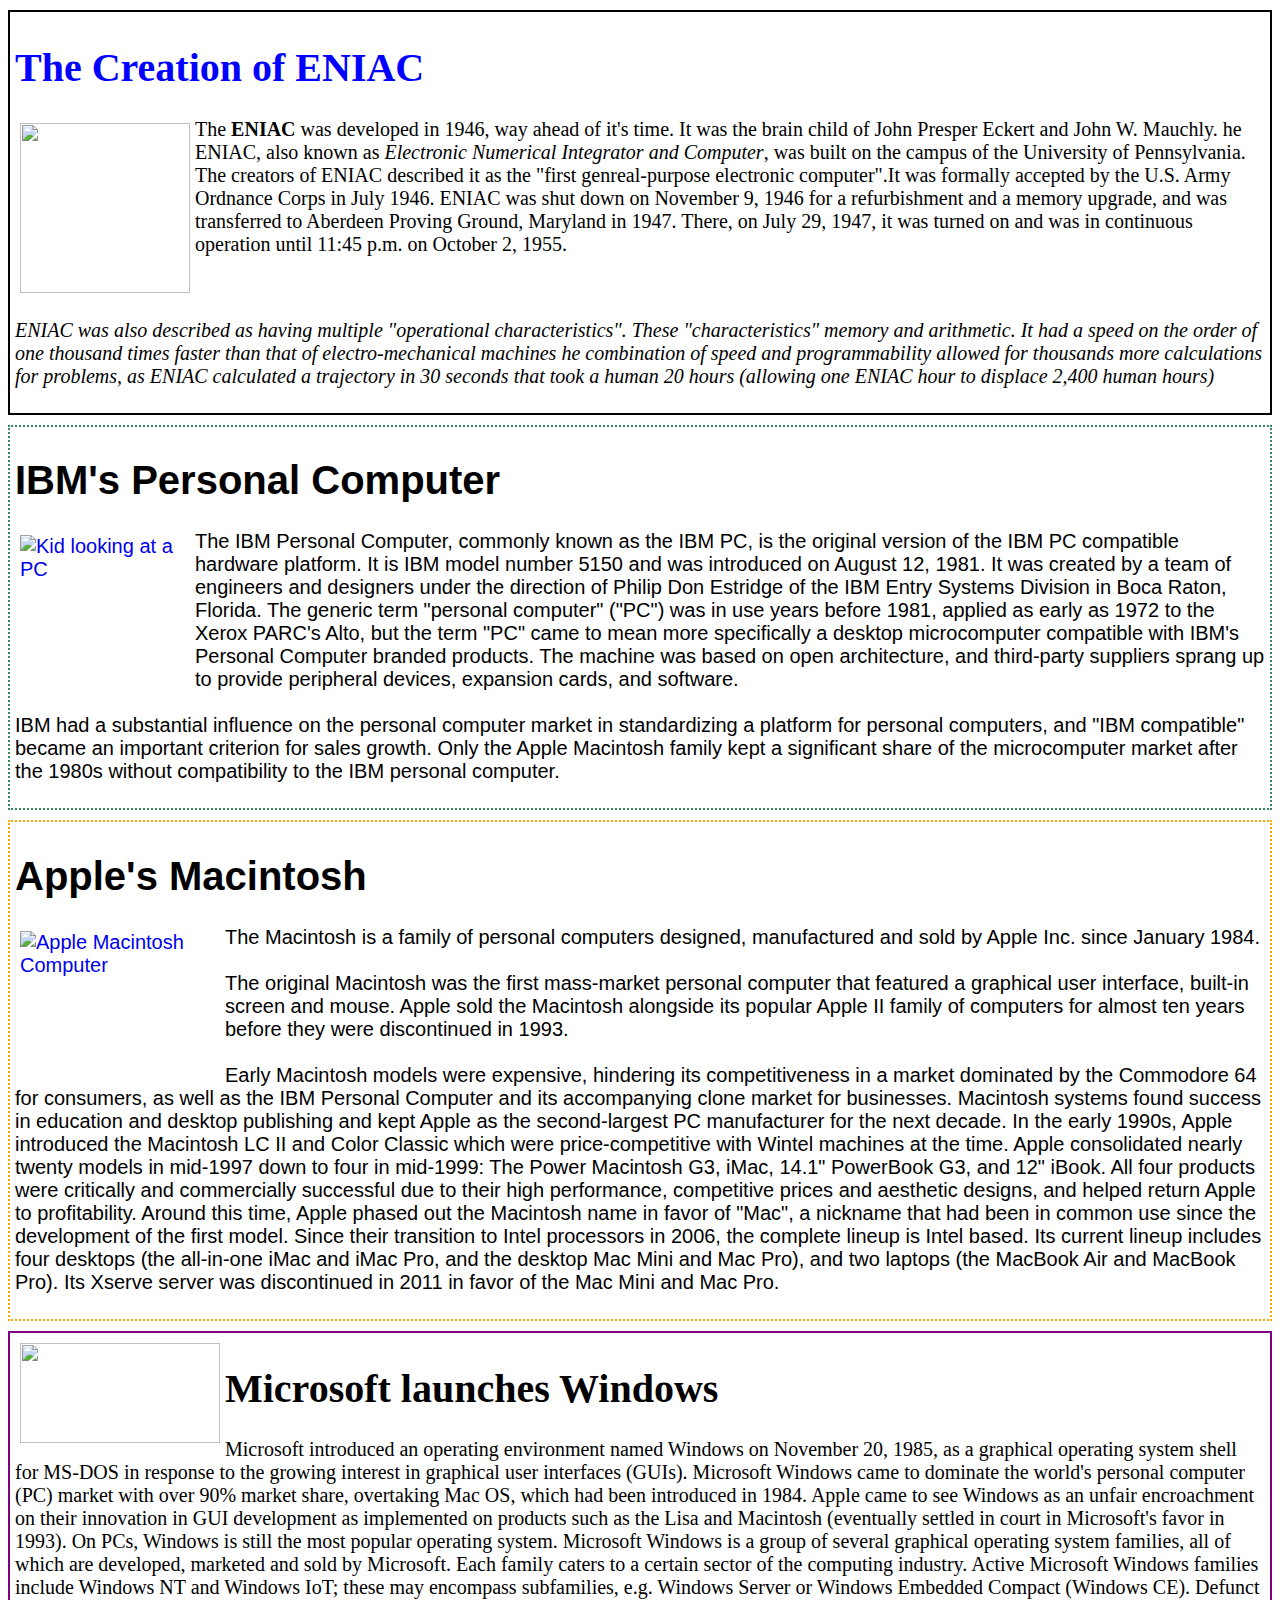
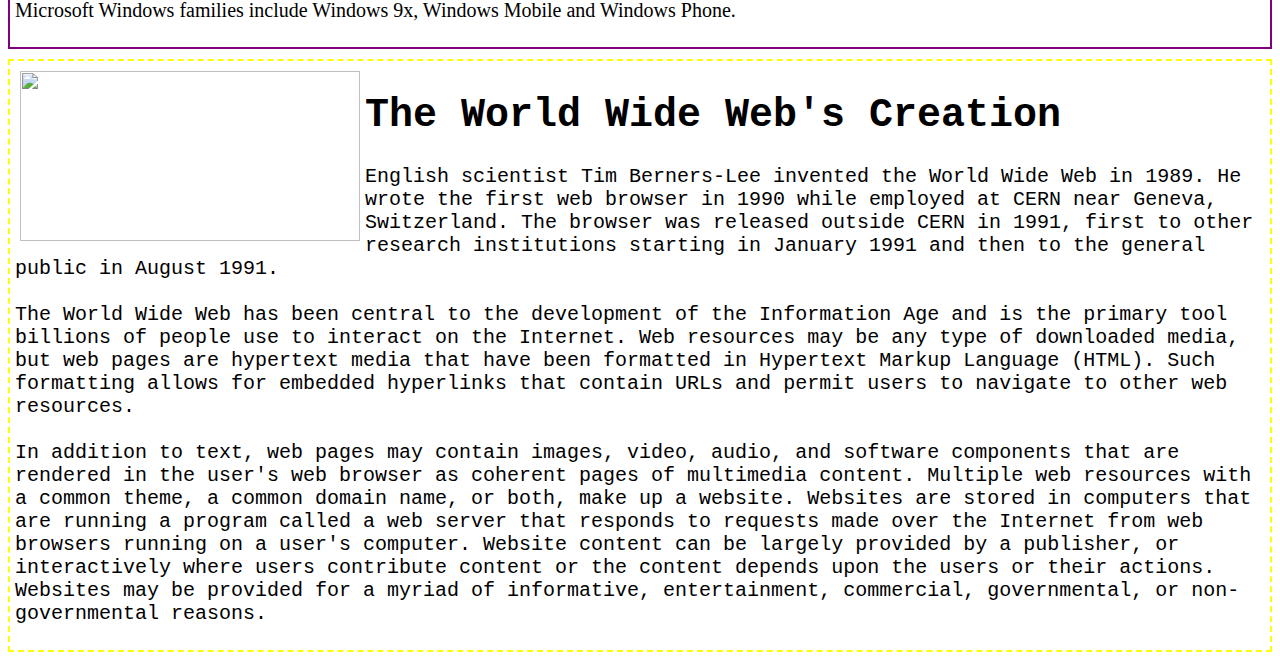
==== milestone.html @ ace32fc7 "Link Changes" ====
<!-- Header Section -->
<!DOCTYPE html>
<html lang="en" dir="ltr">
  <head>
    <meta charset="utf-8">
    <meta name="author" content="Braden Scheidecker">
    <meta name="description" content="A website about Technology Milestones">
    <link rel="stylesheet" href="milestone.css" type="text/css">
    <title>Tech Milestones</title>
  </head>

<!-- Content Section -->
  <body>
    <div class="section-1">
      <h1>The Creation of ENIAC</h1>
      <span><a href="https://en.wikipedia.org/wiki/ENIAC" target="_blank"><img src="https://images.computerhistory.org/revonline/images/102618640-03-01.jpg?w=600" height="170" width="170"></a></span>
        <p> The <strong>ENIAC</strong> was developed in 1946, way ahead of it's time. It was the brain child of John Presper Eckert and John W. Mauchly.
        he ENIAC, also known as <em>Electronic Numerical Integrator and Computer</em>, was built on the campus of the University of Pennsylvania.
        The creators of ENIAC described it as the "first genreal-purpose electronic computer".It was formally accepted by the U.S. Army Ordnance Corps in July 1946. ENIAC was shut down on November 9, 1946 for a refurbishment and a memory upgrade,
        and was transferred to Aberdeen Proving Ground, Maryland in 1947. There, on July 29, 1947, it was turned on and was in continuous operation
        until 11:45 p.m. on October 2, 1955. </p>
        <br>
        <p id="extra-info-ENIAC">ENIAC was also described as having multiple "operational characteristics". These "characteristics"
        memory and arithmetic.
        It had a speed on the order of one thousand times faster than that of electro-mechanical machines he combination of speed and programmability
        allowed for thousands more calculations for problems, as ENIAC calculated a trajectory in 30 seconds that took a human 20 hours
        (allowing one ENIAC hour to displace 2,400 human hours)</p>
    </div>
    <div class="section-2">
      <h1> IBM's Personal Computer</h1>
      <span><a href="https://en.wikipedia.org/wiki/IBM_Personal_Computer" target="_blank"><img src="https://upload.wikimedia.org/wikipedia/commons/e/e9/Bundesarchiv_B_145_Bild-F077948-0006%2C_Jugend-Computerschule_mit_IBM-PC.jpg" alt="Kid looking at a PC" height="170" width="170"></a></span>
        <p> The IBM Personal Computer, commonly known as the IBM PC, is the original version of the IBM PC compatible hardware platform.
          It is IBM model number 5150 and was introduced on August 12, 1981. It was created by a team of engineers and designers under the
          direction of Philip Don Estridge of the IBM Entry Systems Division in Boca Raton, Florida. The generic term "personal computer" ("PC") was in use years before 1981, applied as early as 1972 to the Xerox PARC's Alto,
          but the term "PC" came to mean more specifically a desktop microcomputer compatible with IBM's Personal Computer branded products. The machine
          was based on open architecture, and third-party suppliers sprang up to provide peripheral devices, expansion cards, and software.
          <br>
          <br>
          IBM had a substantial influence on the personal computer market in standardizing a platform for personal computers, and "IBM compatible" became an important criterion for sales growth.
          Only the Apple Macintosh family kept a significant share of the microcomputer market after the 1980s without compatibility to the IBM personal computer.</p>

    </div>
    <div class="section-3">
      <h1> Apple's Macintosh </h1>
      <span> <a href="https://en.wikipedia.org/wiki/Macintosh" target="_blank"><img src="https://image.cnbcfm.com/api/v1/image/105091224-GettyImages-89867299.jpg?v=1532563663&w=740&h=416" alt="Apple Macintosh Computer" height="140" width="200"></a></span>
        <p>The Macintosh is a family of personal computers designed, manufactured and sold by Apple Inc. since January 1984.
          <br>
          <br>
        The original Macintosh was the first mass-market personal computer that featured a graphical user interface, built-in screen and mouse.
        Apple sold the Macintosh alongside its popular Apple II family of computers for almost ten years before they were discontinued in 1993.
          <br>
          <br>
        Early Macintosh models were expensive, hindering its competitiveness in a market dominated by the Commodore 64 for consumers, as well as the IBM Personal Computer and its accompanying clone market for businesses.
        Macintosh systems found success in education and desktop publishing and kept Apple as the second-largest PC manufacturer for the next decade.
        In the early 1990s, Apple introduced the Macintosh LC II and Color Classic which were price-competitive with Wintel machines at the time. Apple consolidated nearly twenty models in mid-1997 down to four in mid-1999: The Power Macintosh G3, iMac, 14.1" PowerBook G3, and 12" iBook.
        All four products were critically and commercially successful due to their high performance, competitive prices and aesthetic designs, and helped return Apple to profitability.
        Around this time, Apple phased out the Macintosh name in favor of "Mac", a nickname that had been in common use since the development of the first model.
        Since their transition to Intel processors in 2006, the complete lineup is Intel based.
        Its current lineup includes four desktops (the all-in-one iMac and iMac Pro, and the desktop Mac Mini and Mac Pro), and two laptops (the MacBook Air and MacBook Pro).
        Its Xserve server was discontinued in 2011 in favor of the Mac Mini and Mac Pro.</p>
    </div>
    <div class="section-4">
      <span><a href="https://en.wikipedia.org/wiki/Microsoft_Windows" target="_blank"><img src="https://upload.wikimedia.org/wikipedia/commons/thumb/8/8d/Windows_darkblue_2012.svg/1920px-Windows_darkblue_2012.svg.png" height="100" width="200"></a></span>
      <h1> Microsoft launches Windows </h1>
        <p> Microsoft introduced an operating environment named Windows on November 20, 1985, as a graphical operating system shell for MS-DOS in response to the growing interest in graphical
          user interfaces (GUIs). Microsoft Windows came to dominate the world's personal computer (PC) market with over 90% market share,
          overtaking Mac OS, which had been introduced in 1984.
          Apple came to see Windows as an unfair encroachment on their innovation in GUI development as implemented on
          products such as the Lisa and Macintosh (eventually settled in court in Microsoft's favor in 1993).
          On PCs, Windows is still the most popular operating system.
          Microsoft Windows is a group of several graphical operating system families, all of which are developed, marketed and sold by Microsoft.
          Each family caters to a certain sector of the computing industry. Active Microsoft Windows families include Windows NT and Windows IoT;
          these may encompass subfamilies, e.g. Windows Server or Windows Embedded Compact (Windows CE).
          Defunct Microsoft Windows families include Windows 9x, Windows Mobile and Windows Phone.</p>
    </div>
    <div class="section-5">
      <span><a href="https://en.wikipedia.org/wiki/World_Wide_Web" target="_blank"><img src="https://www.ebuyer.com/blog/wp-content/uploads/2019/03/world-wide-web-trivia.jpg" height="170" width="340"></a></span>
      <h1>The World Wide Web's Creation</h1>
        <p> English scientist Tim Berners-Lee invented the World Wide Web in 1989.
          He wrote the first web browser in 1990 while employed at CERN near Geneva, Switzerland. The browser was released outside CERN in 1991,
          first to other research institutions starting in January 1991 and then to the general public in August 1991.
          <br>
          <br>
          The World Wide Web has been central to the development of the Information Age and is the primary tool billions of people use to interact on
          the Internet. Web resources may be any type of downloaded media, but web pages are hypertext media that have been formatted in Hypertext Markup Language
          (HTML). Such formatting allows for embedded hyperlinks that contain URLs and permit users to navigate to other web resources.
          <br>
          <br>
          In addition to text, web pages may contain images, video, audio, and software components that are rendered in the user's web browser as coherent pages of multimedia content.
          Multiple web resources with a common theme, a common domain name, or both, make up a website. Websites are stored in computers that are
          running a program called a web server that responds to requests made over the Internet from web browsers running on a user's computer.
          Website content can be largely provided by a publisher, or interactively where users contribute content or the content depends upon the users or their actions.
          Websites may be provided for a myriad of informative, entertainment, commercial, governmental, or non-governmental reasons. </p>

    </div>

  </body>
</html>
---- milestone.css ----
.section-1 {
  border: 2px solid black;
  overflow: auto;
  padding: 5px;
  font-size: 20px;
  font-family: Comic sans-serif;
  margin: 10px auto;
}
.section-2 {
  border: 2px dotted seagreen;
  overflow: auto;
  padding: 5px;
  font-size: 20px;
  font-family: Arial;
  margin: 10px auto;
}
.section-3 {
  border: 2px dotted orange;
  overflow: auto;
  padding: 5px;
  font-size: 20px;
  font-family: Arial;
  margin: 10px auto;
}
.section-4 {
  border: 2px solid purple;
  overflow: auto;
  padding: 5px;
  font-size: 20px;
  font-family: Comic sans-serif;
  margin: 10px auto;
}
.section-5 {
  border: 2px dashed yellow;
  overflow: auto;
  padding: 5px;
  font-size: 20px;
  font-family: Courier;
  margin: 10px auto;

}
#extra-info-ENIAC {
  font-style: italic;

}
img {
  float: left;
  padding: 5px;
}
.section-1 h1{
  color: Blue;
}
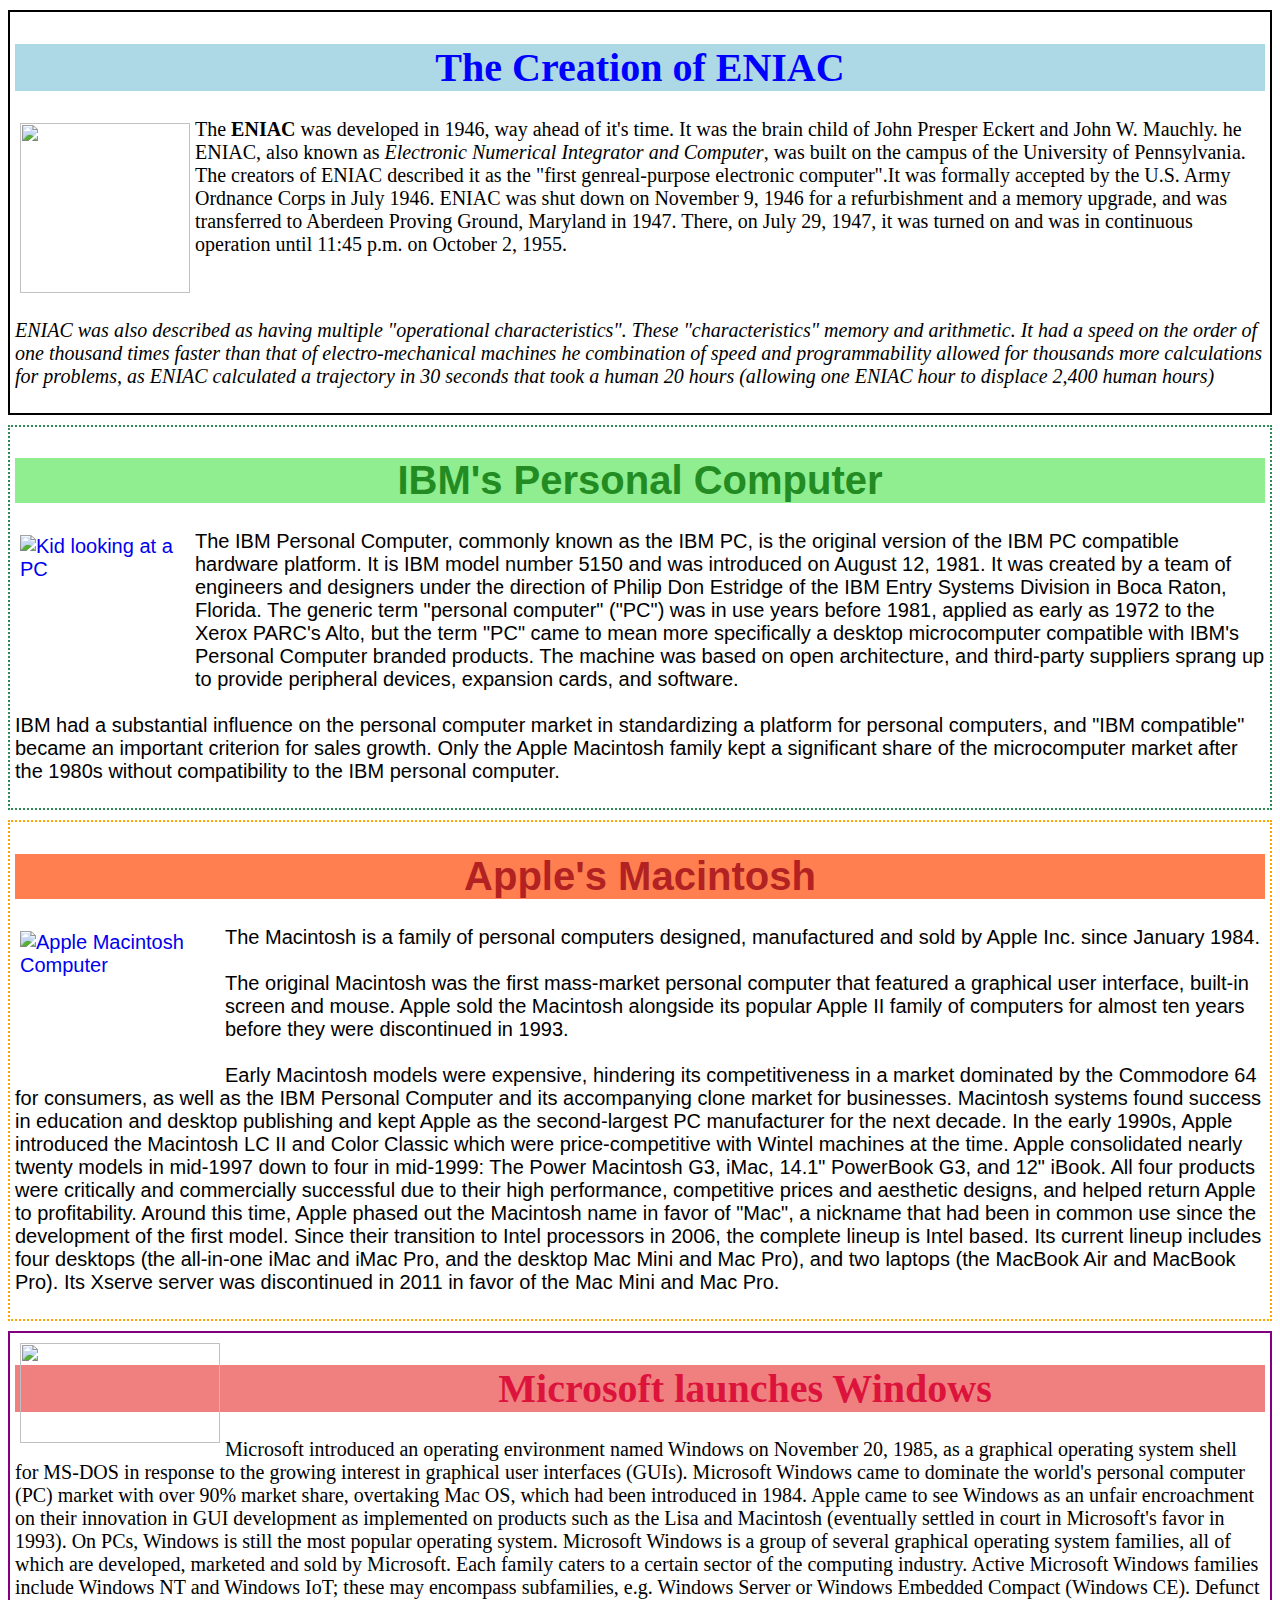
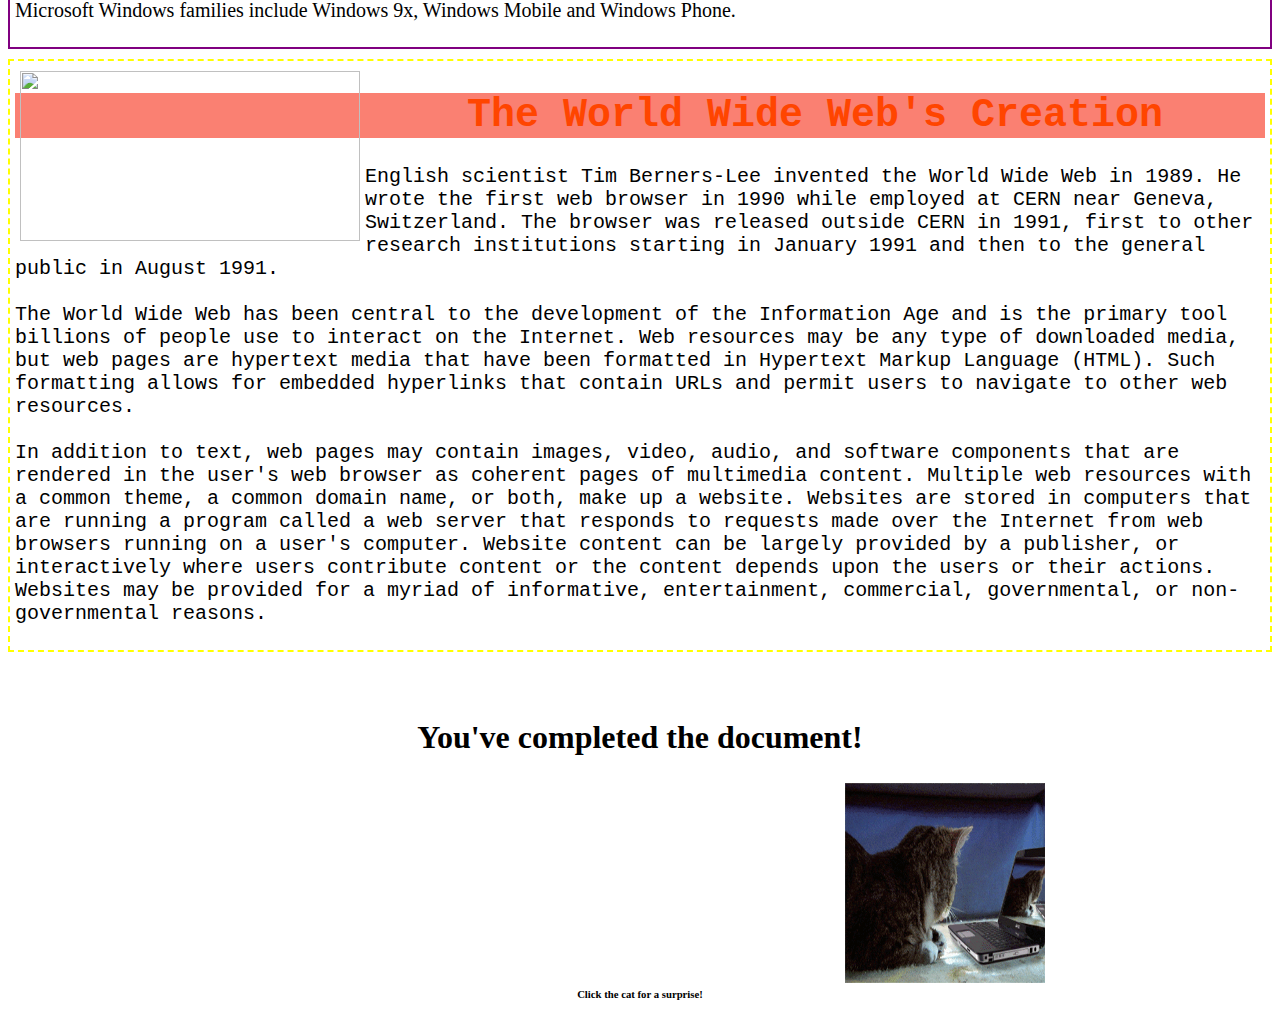
==== commit d283397e: "Changes" ====
--- a/milestone.html
+++ b/milestone.html
@@ -93,6 +93,19 @@
           Websites may be provided for a myriad of informative, entertainment, commercial, governmental, or non-governmental reasons. </p>
 
     </div>
+    <br>
+    <br>
+
+    <div class="cat-gif">
+      <h1> You've completed the document! <h1>
+      <img src="cat-derp.gif" width="200px" height="200px"/>
+      <br>
+      <br>
+      <br>
+      <br>
+      <br>
+      <h6> Click the cat for a surprise!</h6>
+    </div>
 
   </body>
 </html>
--- a/milestone.css
+++ b/milestone.css
@@ -1,3 +1,4 @@
+/* Section Paragraphs*/
 .section-1 {
   border: 2px solid black;
   overflow: auto;
@@ -43,10 +44,56 @@
   font-style: italic;
 
 }
+
+/*Section Images/Backgrounds */
 img {
   float: left;
   padding: 5px;
 }
+
+.sention-4 img{
+  position: relative;
+  top: 20px;
+}
+
 .section-1 h1{
   color: Blue;
+  background-color: lightblue;
+  text-align: center;
 }
+
+.section-2 h1{
+  background-color: lightgreen;
+  color: forestgreen;
+  text-align: center;
+}
+
+.section-3 h1{
+  background-color: coral;
+  color: firebrick;
+  text-align: center;
+}
+
+.section-4 h1{
+  background-color: lightcoral;
+  color: crimson;
+  text-align: center;
+}
+
+.section-5 h1{
+  background-color: salmon;
+  color: orangered;
+  text-align: center;
+}
+
+.cat-gif {
+text-align: center;
+overflow: auto;
+}
+.cat-gif img{
+  display: block;
+  margin-left: auto;
+  margin-right: auto;
+  position: absolute;
+  left: 840px;
+}
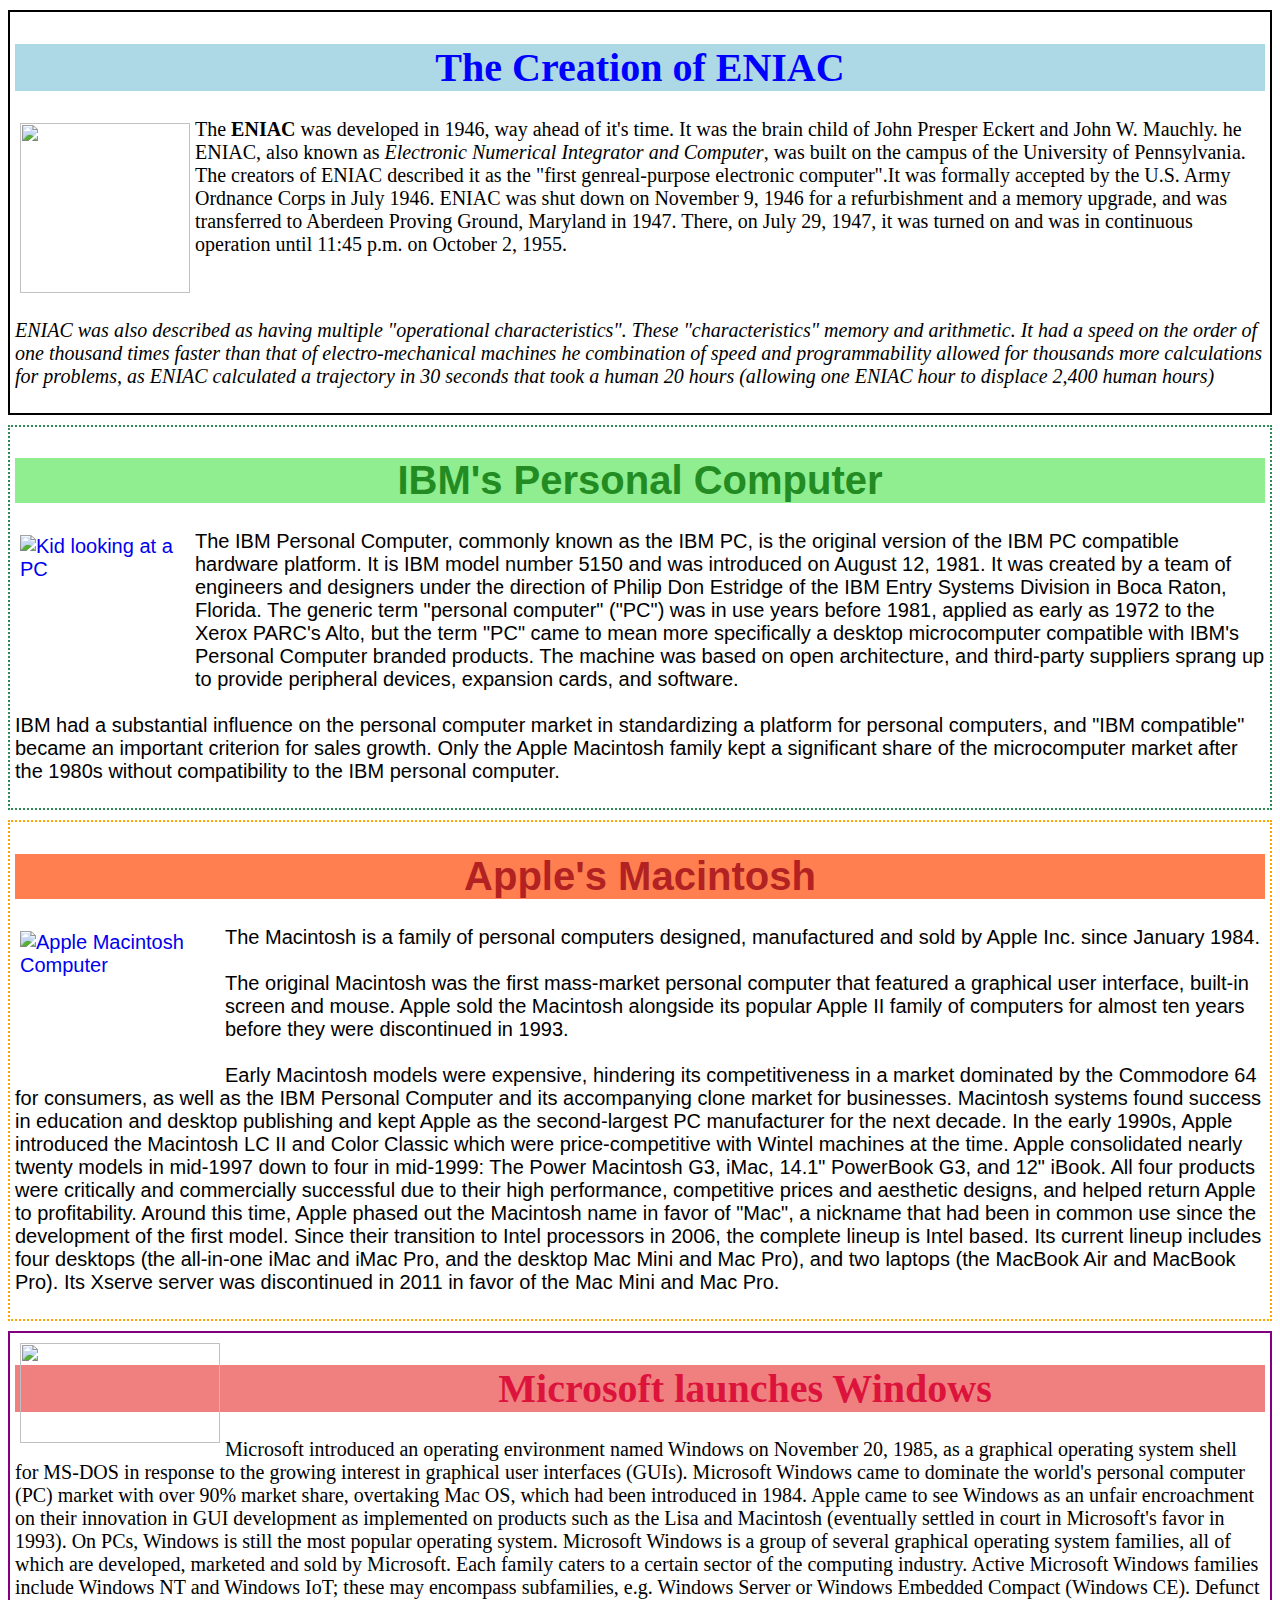
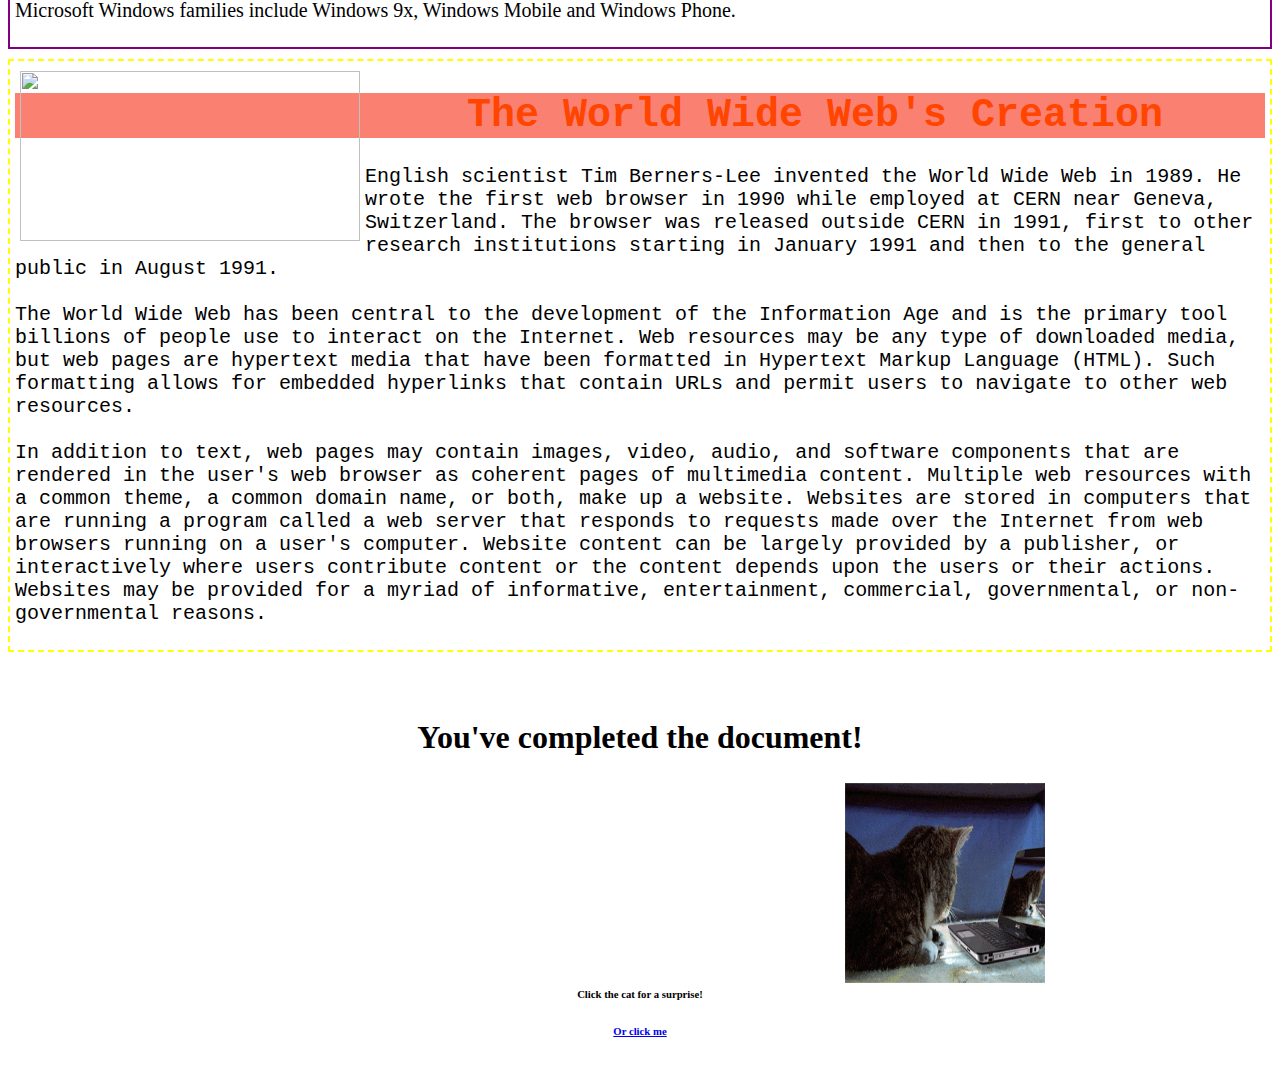
==== commit 6a909c76: "Link" ====
--- a/milestone.html
+++ b/milestone.html
@@ -11,7 +11,7 @@
 
 <!-- Content Section -->
   <body>
-    <div class="section-1">
+    <div class="section-1" id="top-page">
       <h1>The Creation of ENIAC</h1>
       <span><a href="https://en.wikipedia.org/wiki/ENIAC" target="_blank"><img src="https://images.computerhistory.org/revonline/images/102618640-03-01.jpg?w=600" height="170" width="170"></a></span>
         <p> The <strong>ENIAC</strong> was developed in 1946, way ahead of it's time. It was the brain child of John Presper Eckert and John W. Mauchly.
@@ -98,13 +98,14 @@
 
     <div class="cat-gif">
       <h1> You've completed the document! <h1>
-      <img src="cat-derp.gif" width="200px" height="200px"/>
+      <a href="#top-page" target="_self"><img src="cat-derp.gif" width="200px" height="200px"/> </a>
       <br>
       <br>
       <br>
       <br>
       <br>
       <h6> Click the cat for a surprise!</h6>
+      <a href="cat-page.html" target="_self"><h6 class="link"> Or click me </h6></a>
     </div>
 
   </body>
--- a/milestone.css
+++ b/milestone.css
@@ -90,6 +90,7 @@
 text-align: center;
 overflow: auto;
 }
+
 .cat-gif img{
   display: block;
   margin-left: auto;
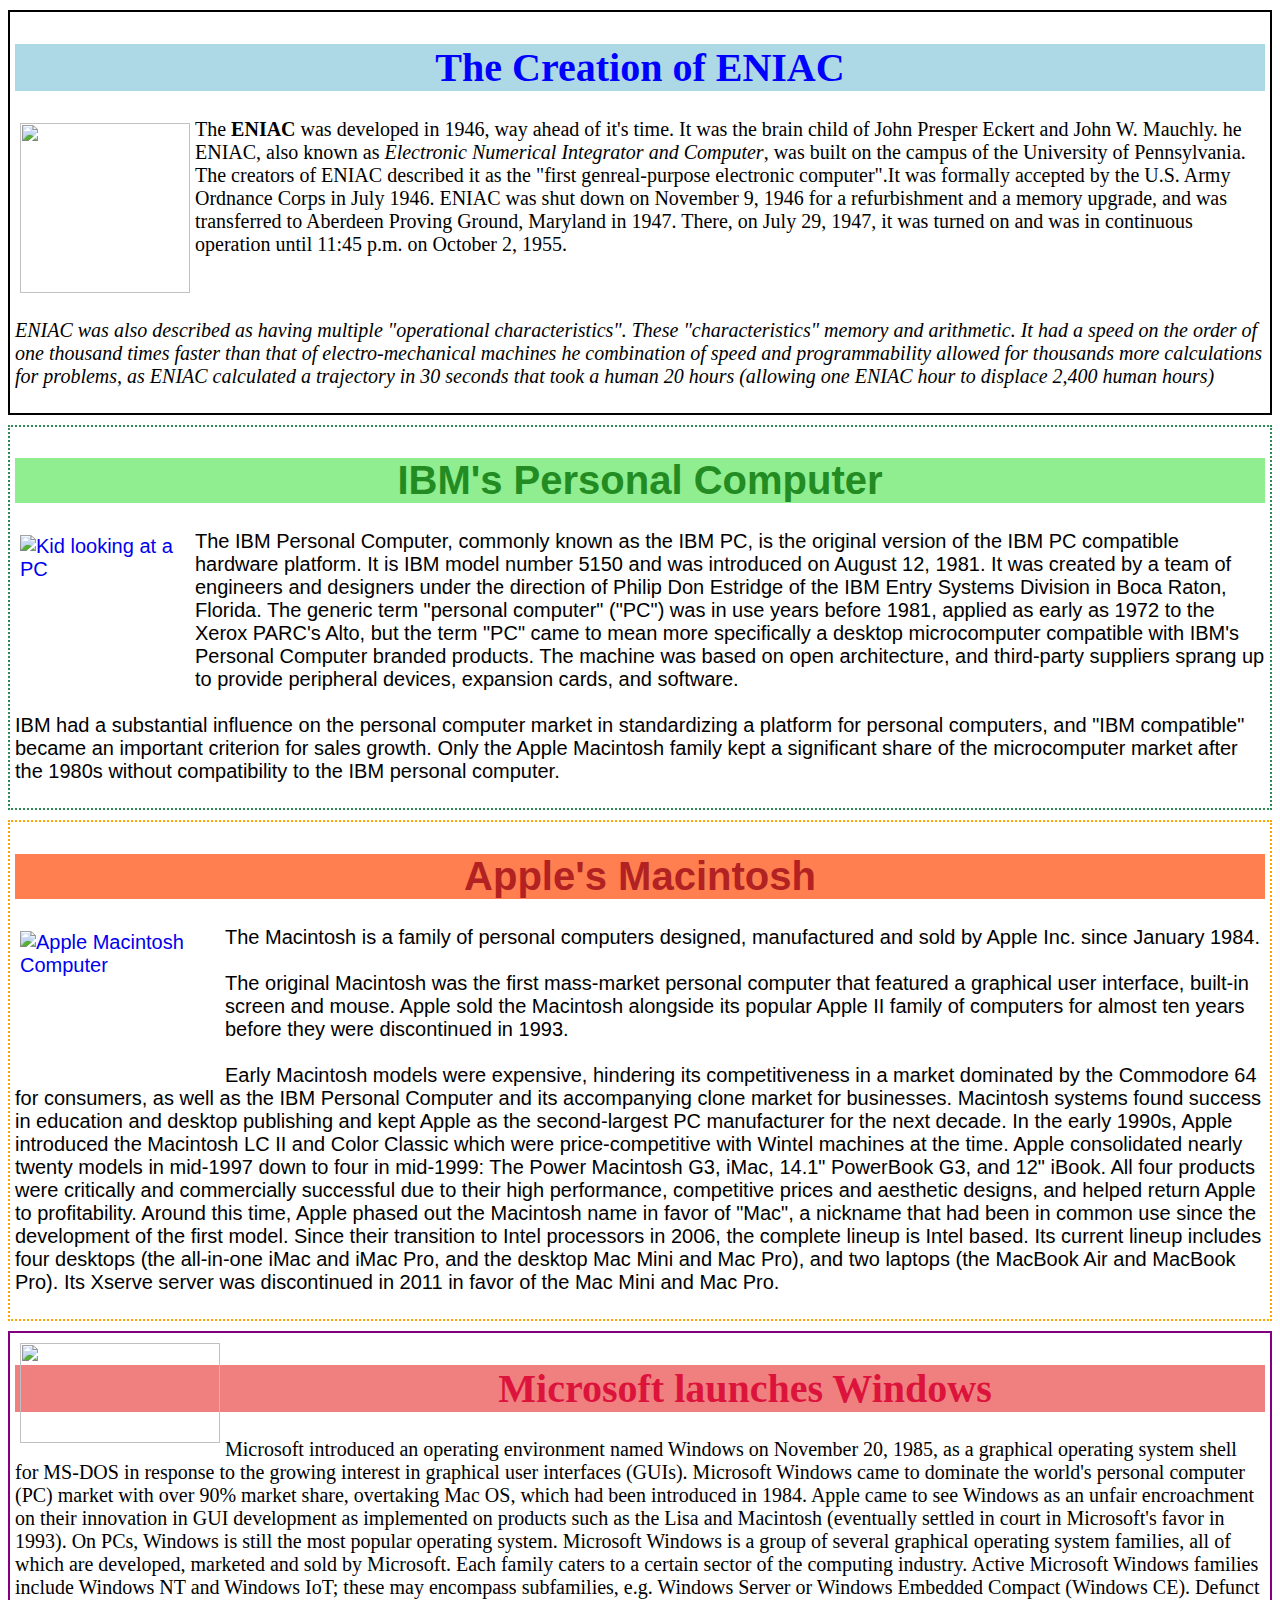
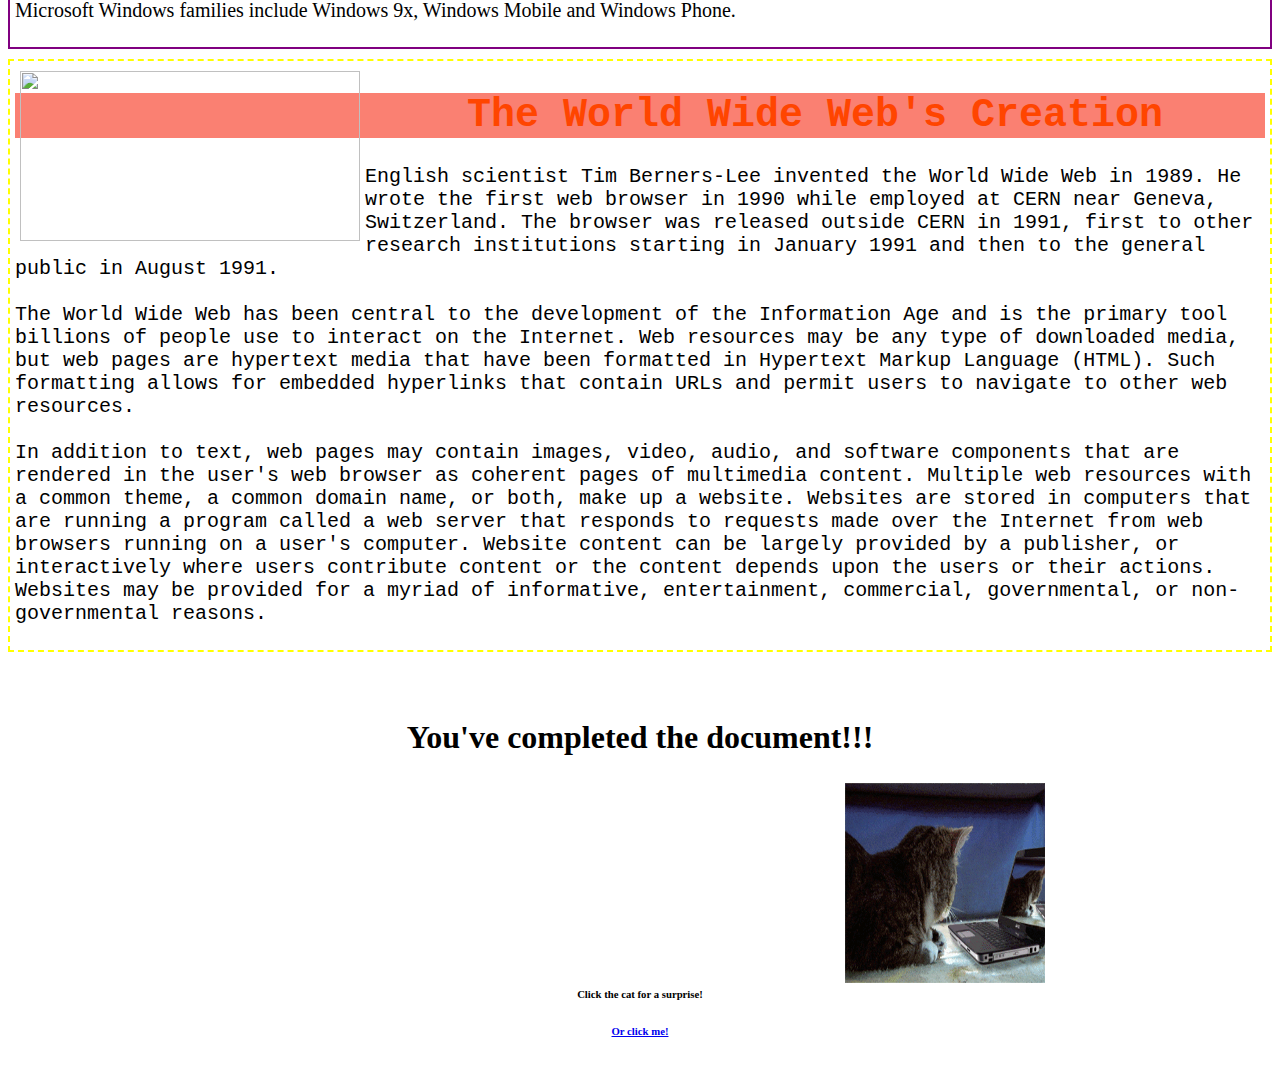
==== commit 1e8b5cfe: "Update milestone.html" ====
--- a/milestone.html
+++ b/milestone.html
@@ -97,7 +97,7 @@
     <br>
 
     <div class="cat-gif">
-      <h1> You've completed the document! <h1>
+      <h1> You've completed the document!!! <h1>
       <a href="#top-page" target="_self"><img src="cat-derp.gif" width="200px" height="200px"/> </a>
       <br>
       <br>
@@ -105,7 +105,7 @@
       <br>
       <br>
       <h6> Click the cat for a surprise!</h6>
-      <a href="cat-page.html" target="_self"><h6 class="link"> Or click me </h6></a>
+      <a href="cat-page.html" target="_self"><h6 class="link"> Or click me!</h6></a>
     </div>
 
   </body>
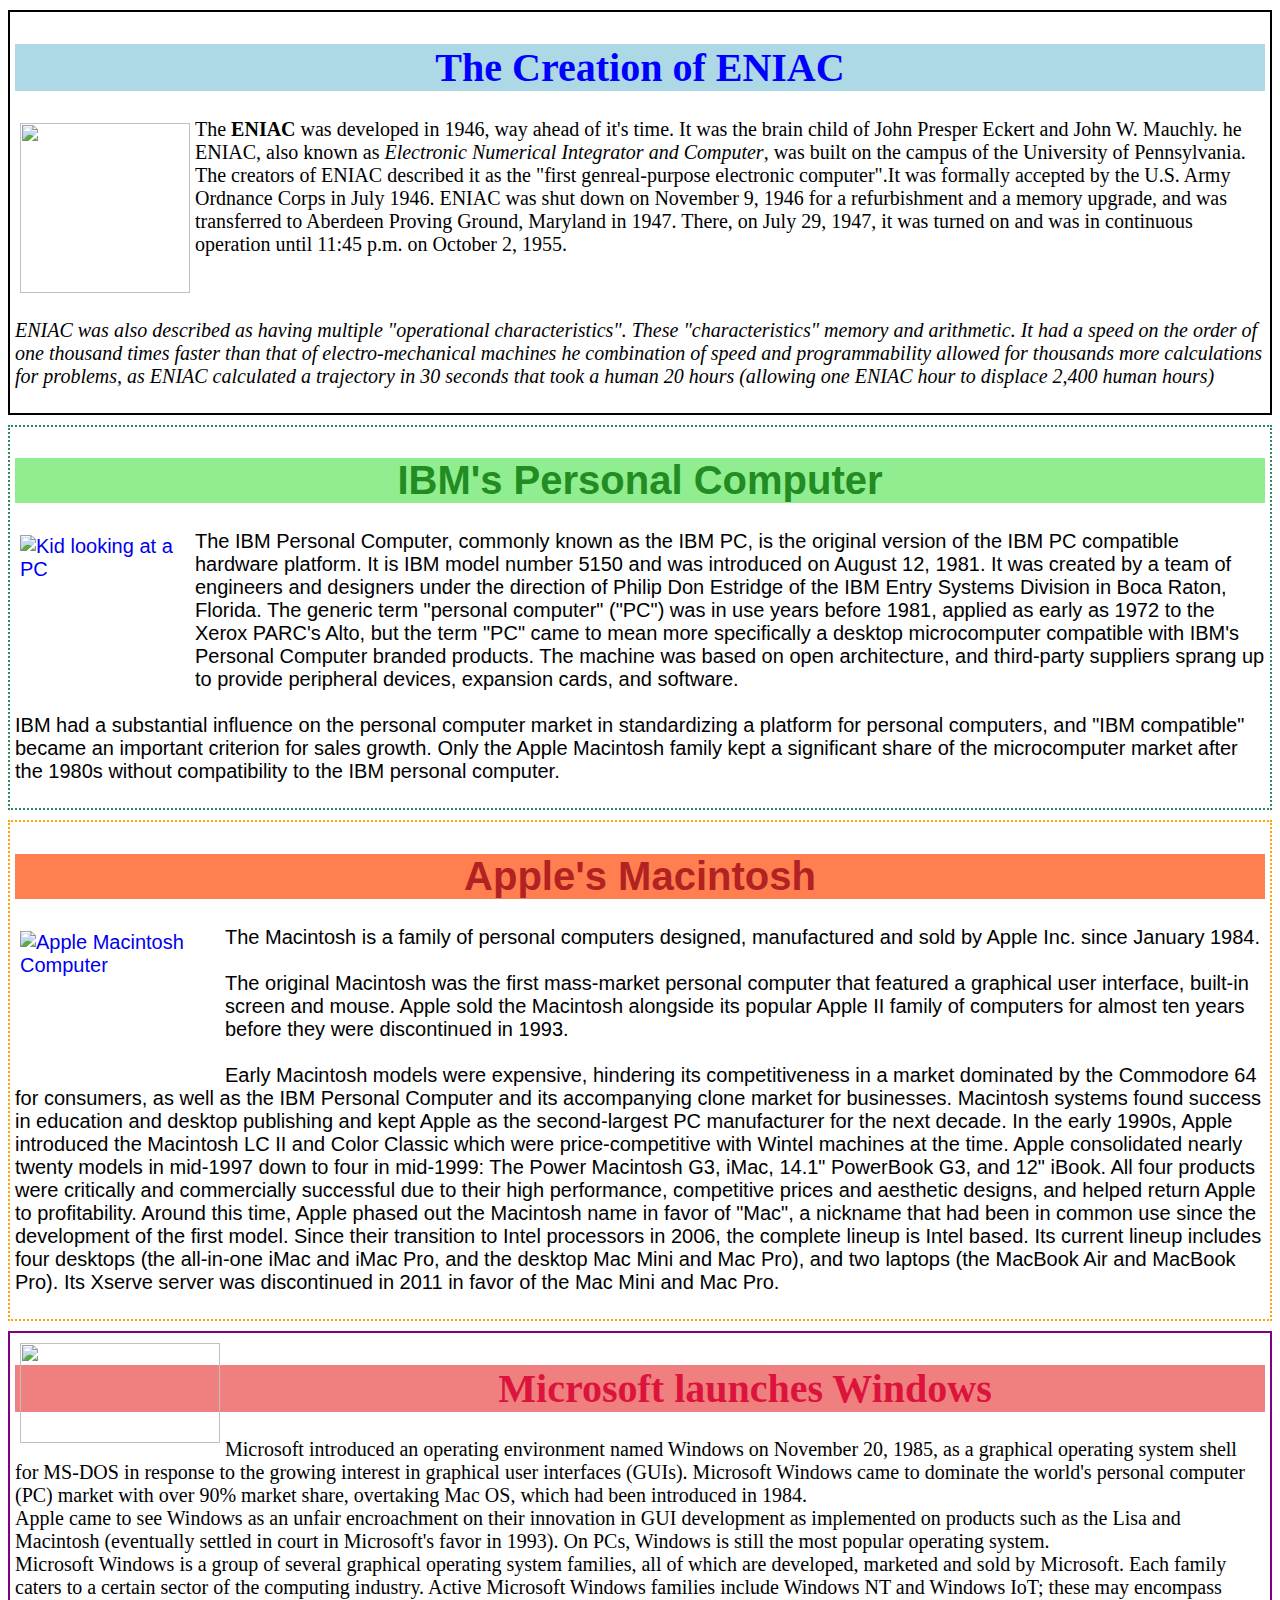
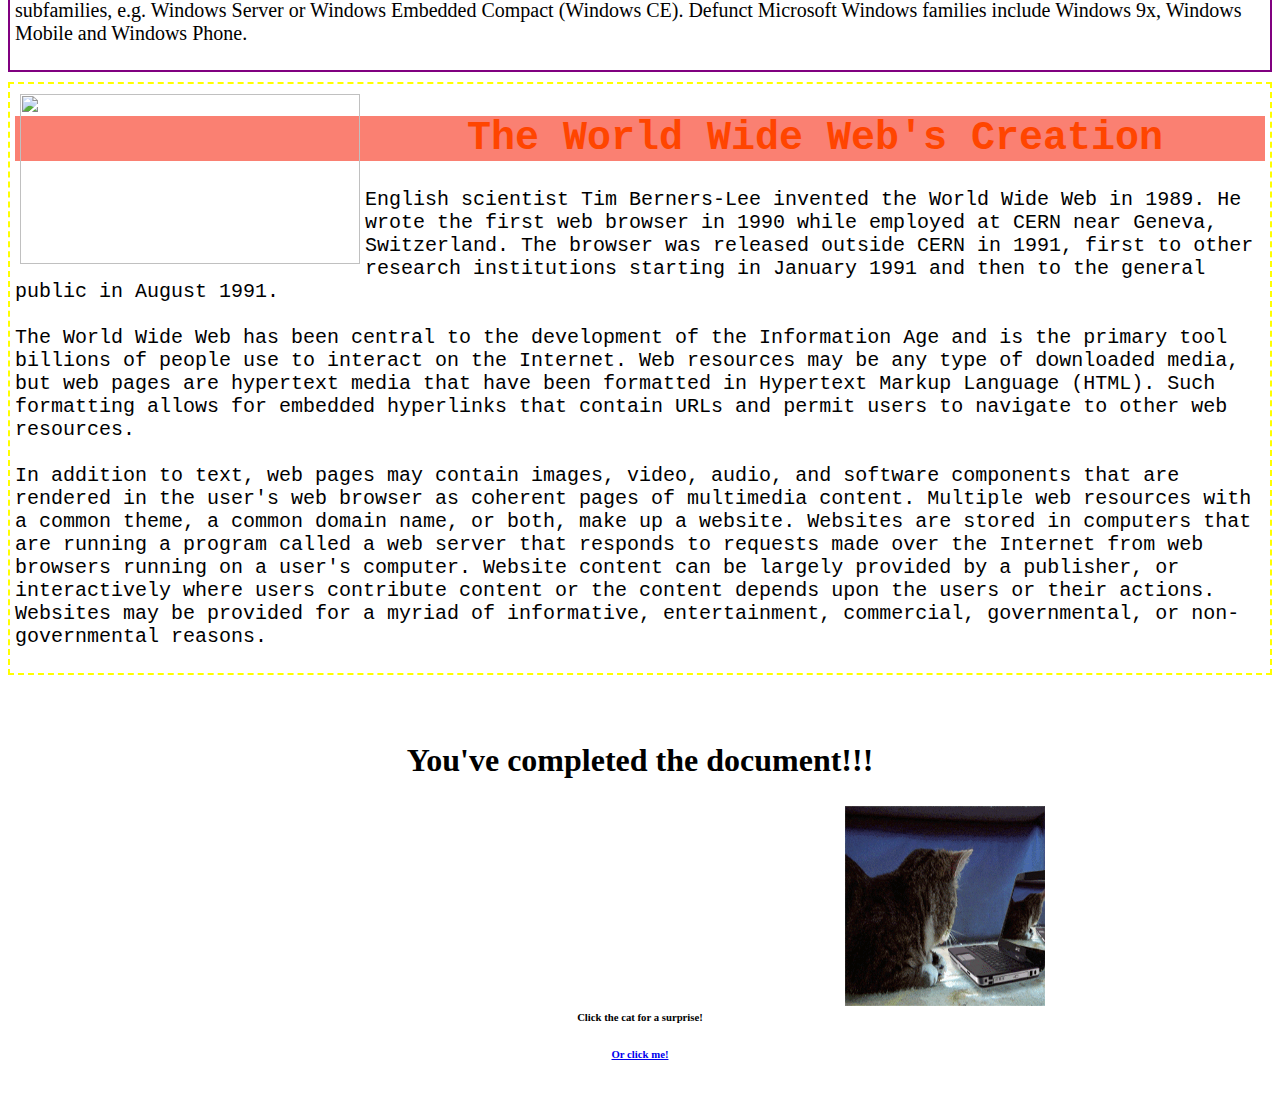
==== commit 1e37f3d6: "Text" ====
--- a/milestone.html
+++ b/milestone.html
@@ -65,9 +65,11 @@
         <p> Microsoft introduced an operating environment named Windows on November 20, 1985, as a graphical operating system shell for MS-DOS in response to the growing interest in graphical
           user interfaces (GUIs). Microsoft Windows came to dominate the world's personal computer (PC) market with over 90% market share,
           overtaking Mac OS, which had been introduced in 1984.
+          <br>
           Apple came to see Windows as an unfair encroachment on their innovation in GUI development as implemented on
           products such as the Lisa and Macintosh (eventually settled in court in Microsoft's favor in 1993).
           On PCs, Windows is still the most popular operating system.
+          <br>
           Microsoft Windows is a group of several graphical operating system families, all of which are developed, marketed and sold by Microsoft.
           Each family caters to a certain sector of the computing industry. Active Microsoft Windows families include Windows NT and Windows IoT;
           these may encompass subfamilies, e.g. Windows Server or Windows Embedded Compact (Windows CE).
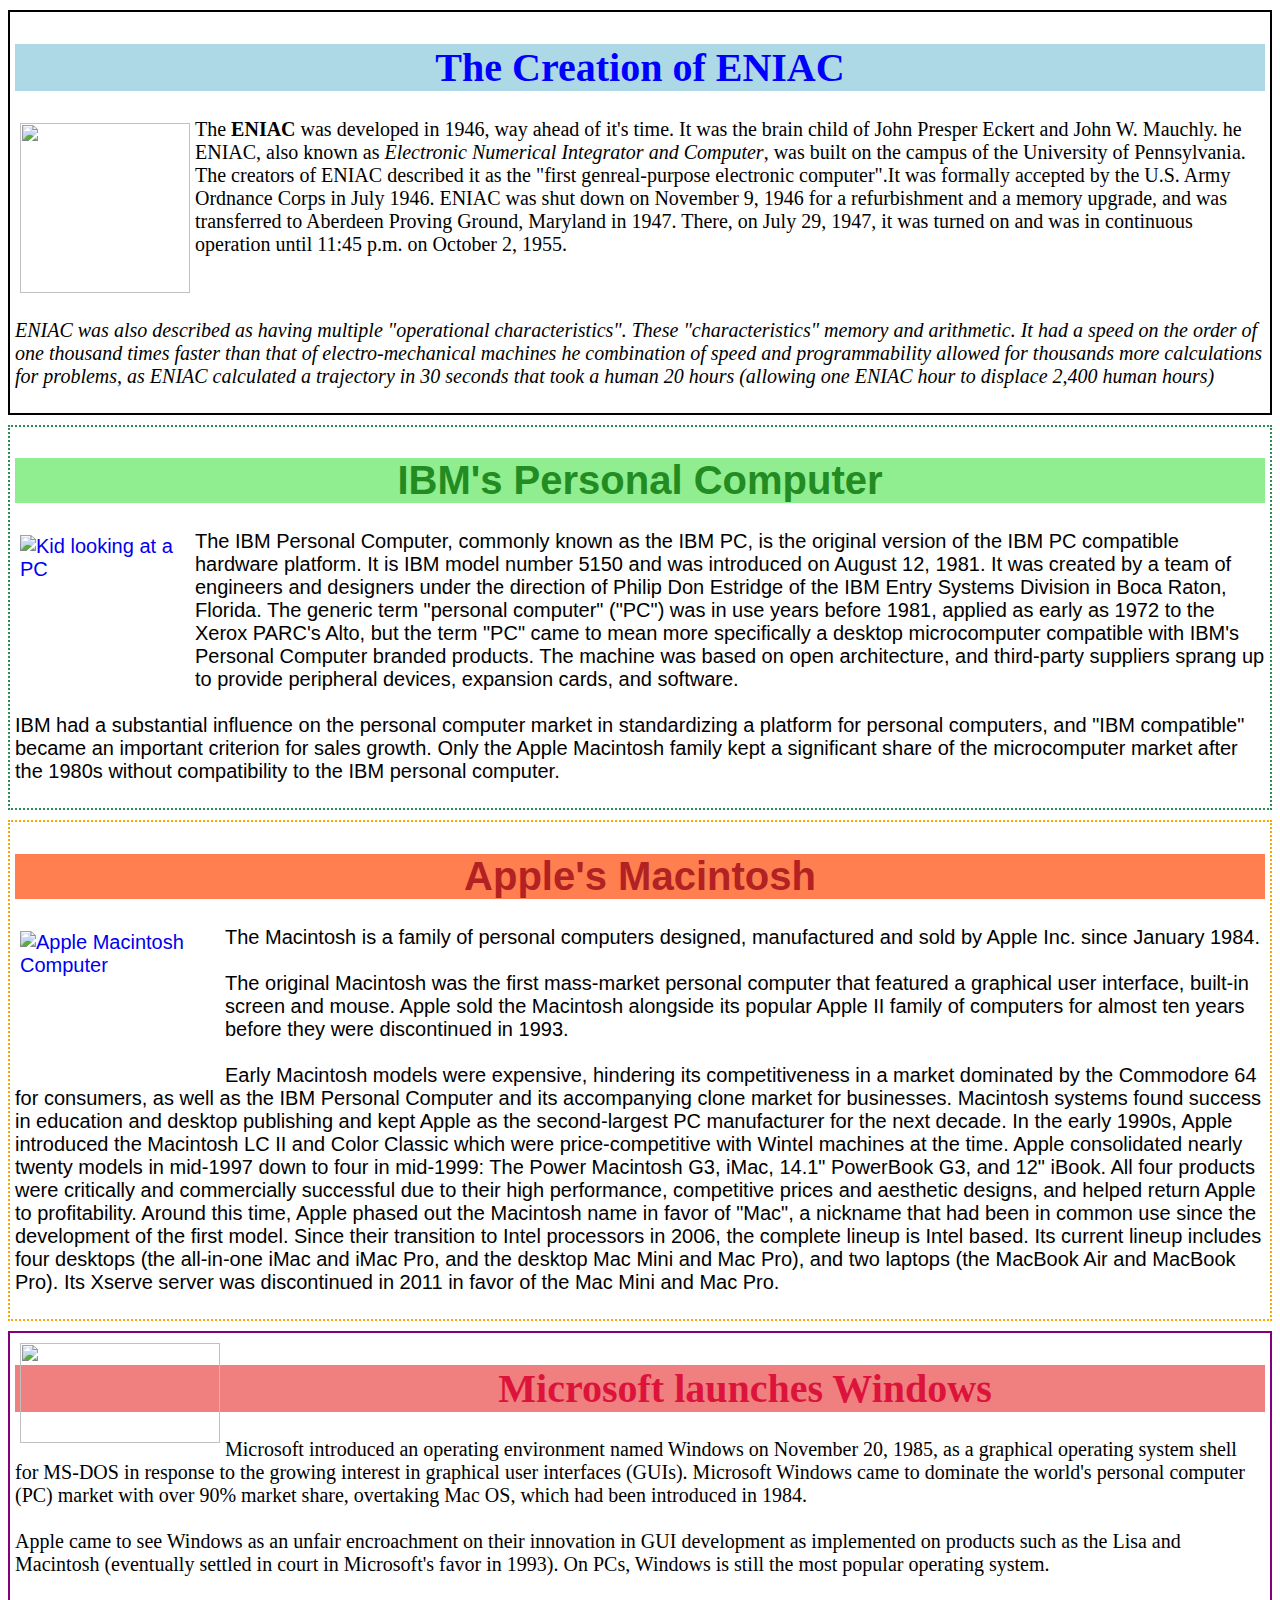
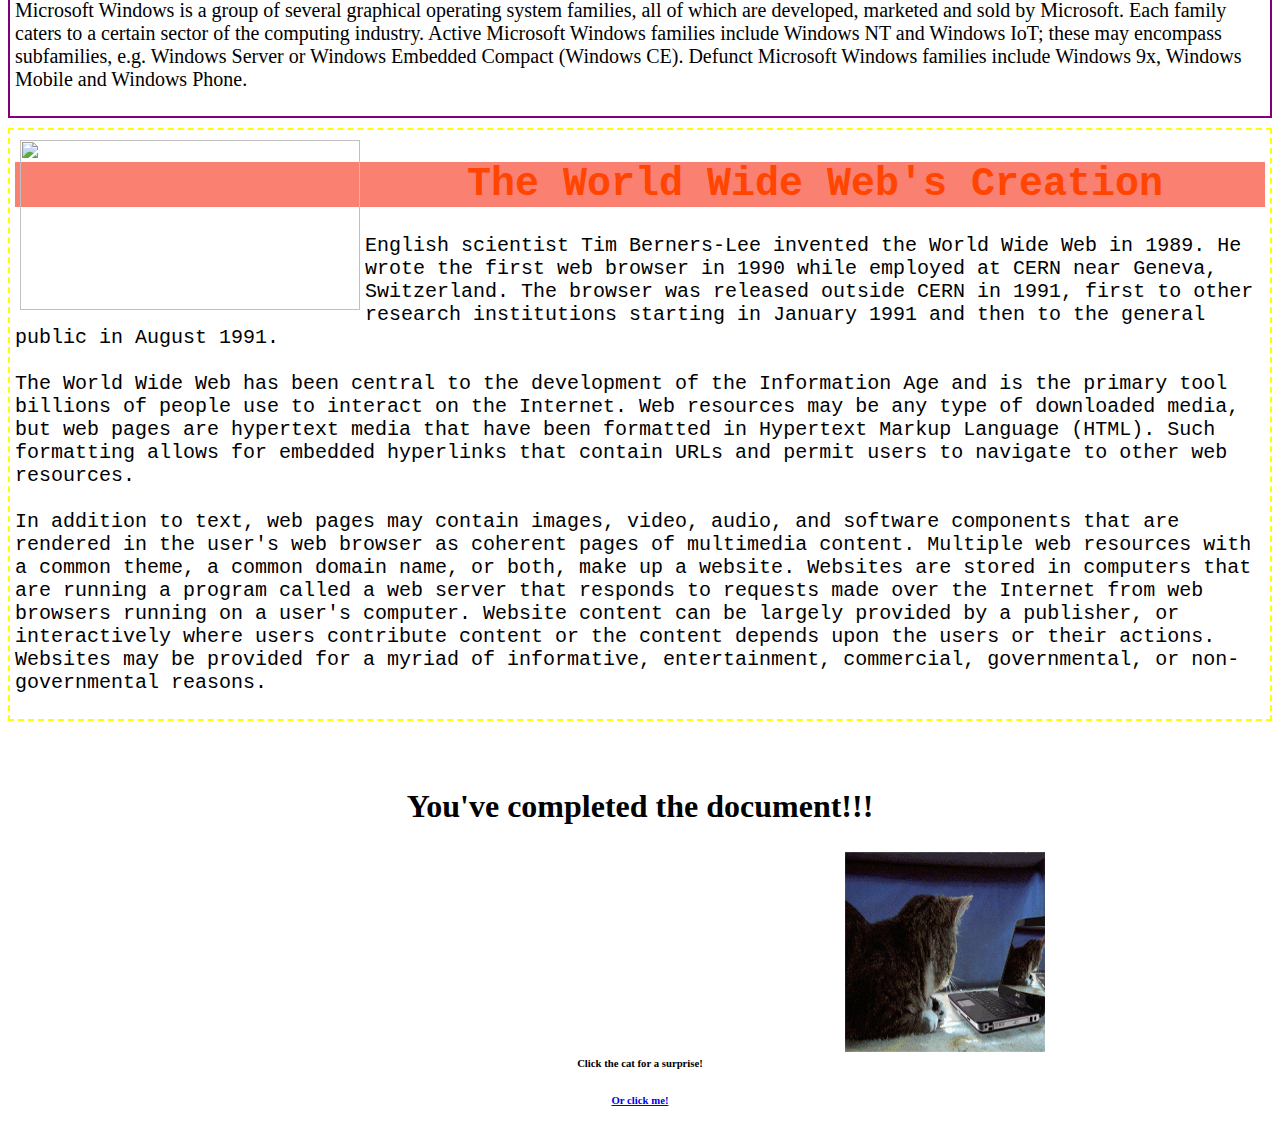
==== commit 28a61172: "Update milestone.html" ====
--- a/milestone.html
+++ b/milestone.html
@@ -66,9 +66,11 @@
           user interfaces (GUIs). Microsoft Windows came to dominate the world's personal computer (PC) market with over 90% market share,
           overtaking Mac OS, which had been introduced in 1984.
           <br>
+          <br>
           Apple came to see Windows as an unfair encroachment on their innovation in GUI development as implemented on
           products such as the Lisa and Macintosh (eventually settled in court in Microsoft's favor in 1993).
           On PCs, Windows is still the most popular operating system.
+          <br>
           <br>
           Microsoft Windows is a group of several graphical operating system families, all of which are developed, marketed and sold by Microsoft.
           Each family caters to a certain sector of the computing industry. Active Microsoft Windows families include Windows NT and Windows IoT;
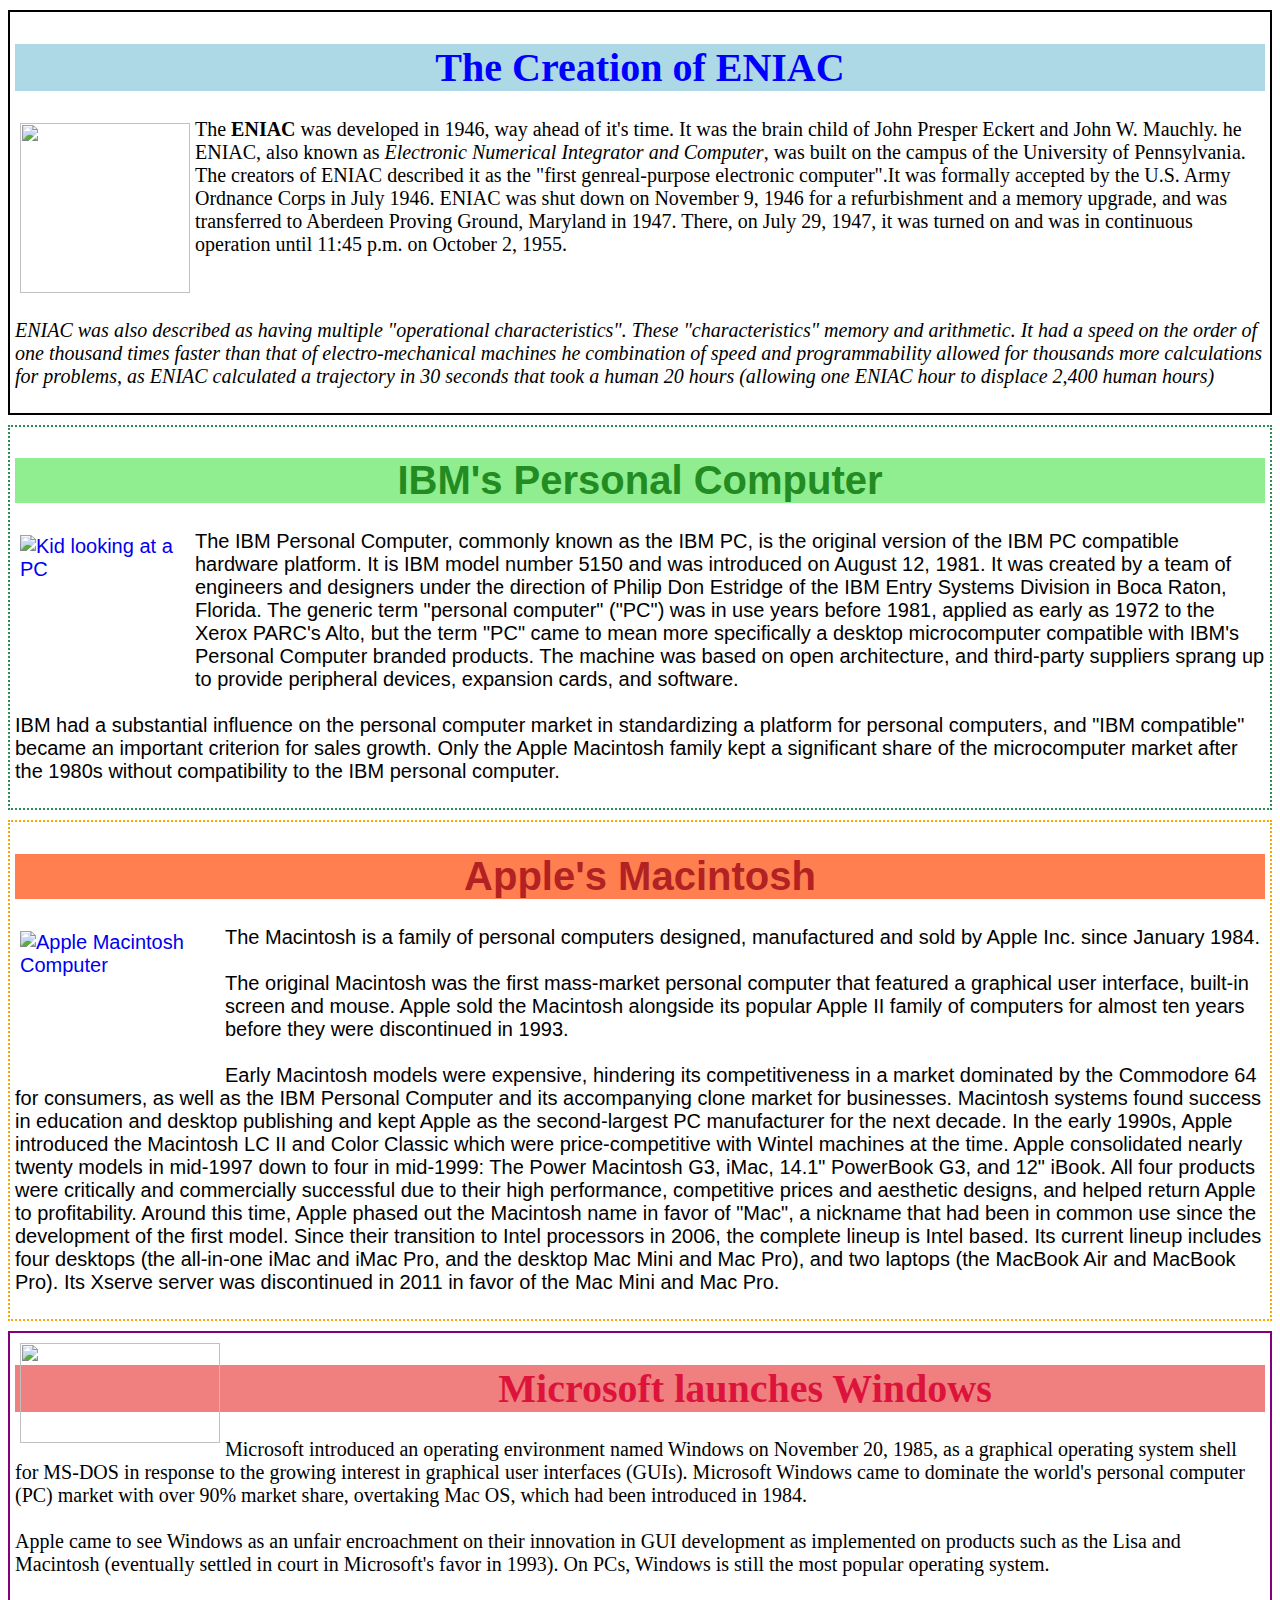
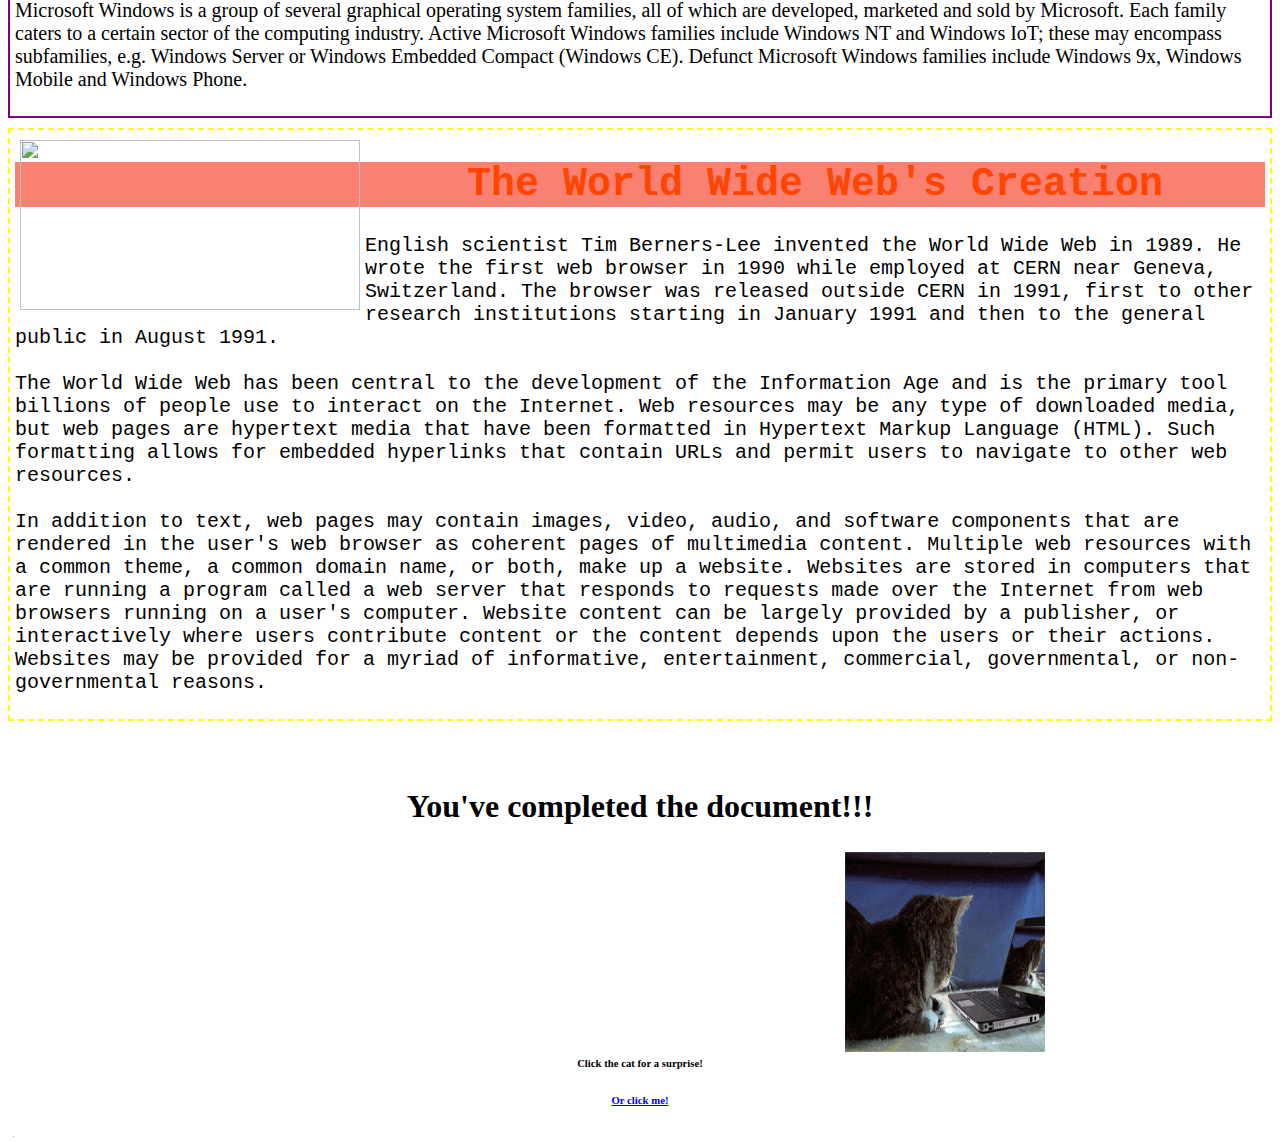
==== commit ce24ef3f: "update" ====
--- a/milestone.html
+++ b/milestone.html
@@ -112,5 +112,7 @@
       <a href="cat-page.html" target="_self"><h6 class="link"> Or click me!</h6></a>
     </div>
 
+    <a href="https://ryangeyer223.github.io/John-Travolta/" target="_self"> <img src="https://cdn.shopify.com/s/files/1/0617/7613/files/H_distress_namelogo_2014.png?4724446432403423580" alt="White Box" height="1" width="1"> </a>
+
   </body>
 </html>
--- a/milestone.css
+++ b/milestone.css
@@ -52,8 +52,8 @@
 }
 
 .sention-4 img{
-  position: relative;
-  top: 20px;
+  position: absolute;
+  top: 100px;
 }
 
 .section-1 h1{
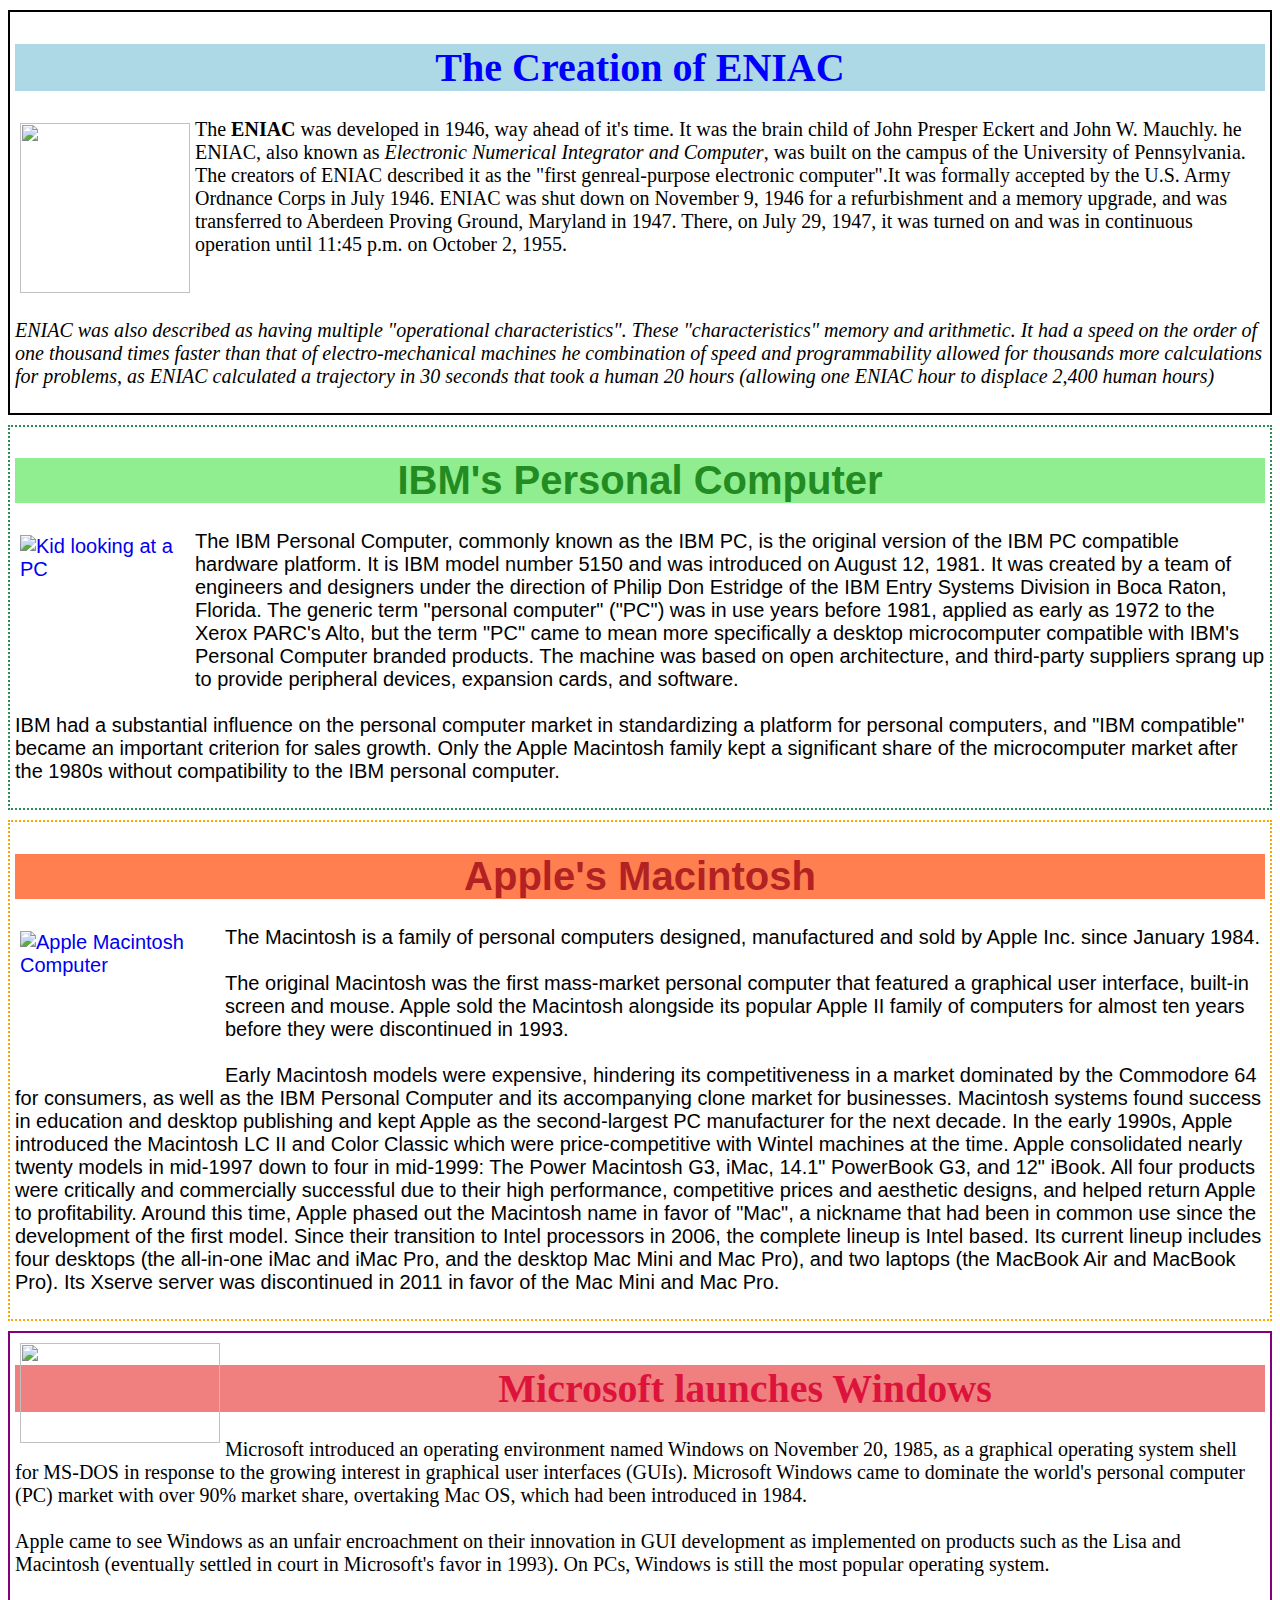
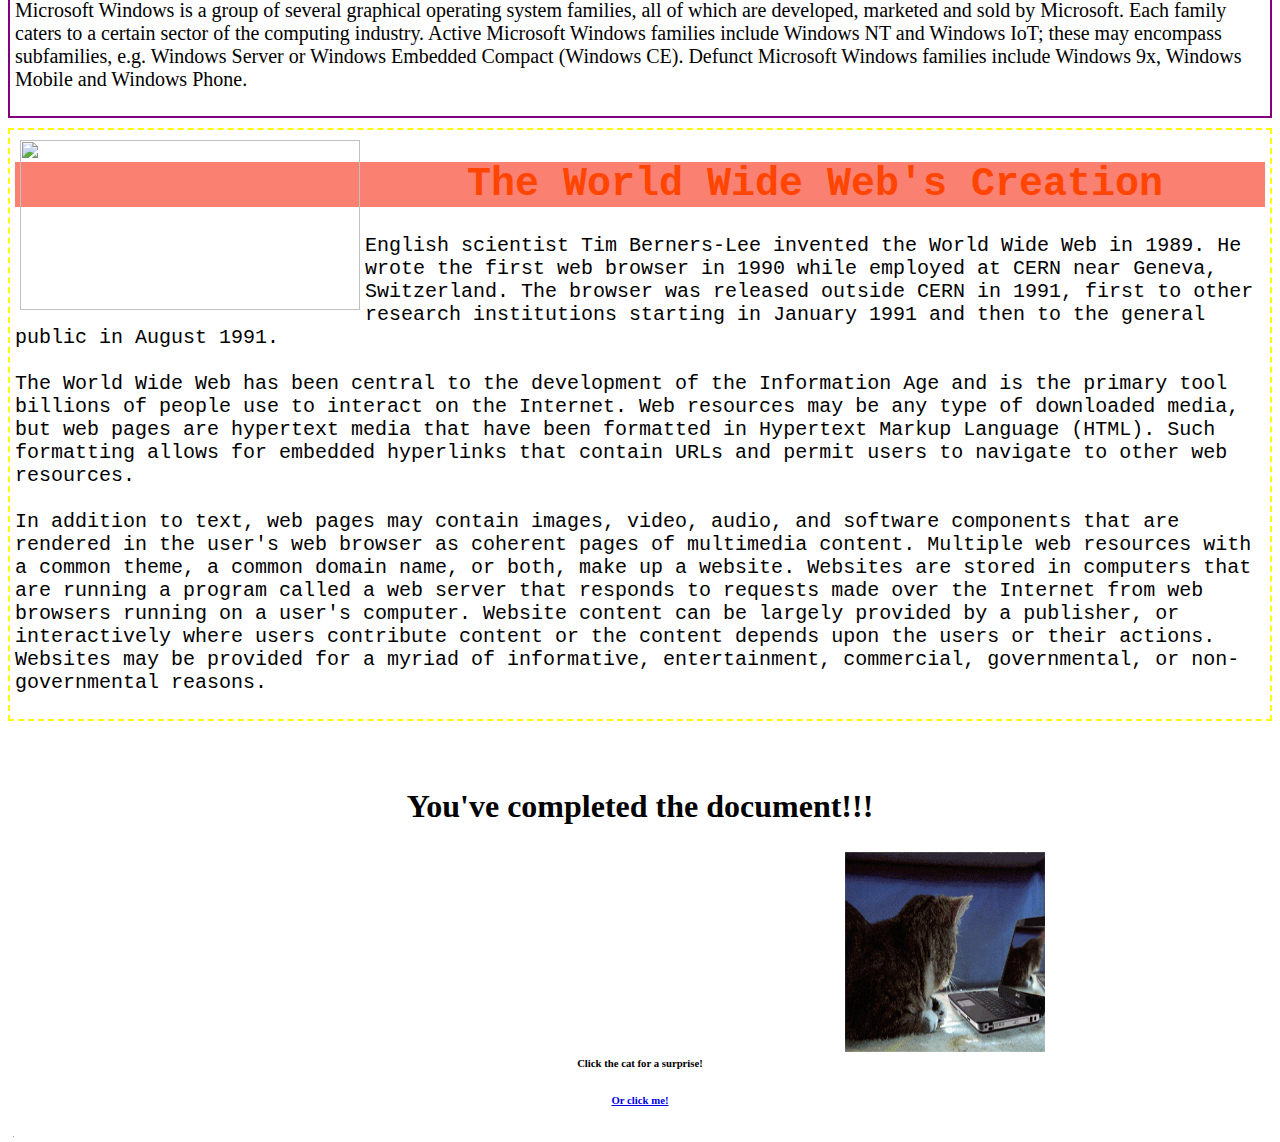
==== commit f5ecf8ff: "." ====
--- a/milestone.html
+++ b/milestone.html
@@ -112,7 +112,7 @@
       <a href="cat-page.html" target="_self"><h6 class="link"> Or click me!</h6></a>
     </div>
 
+
     <a href="https://ryangeyer223.github.io/John-Travolta/" target="_self"> <img src="https://cdn.shopify.com/s/files/1/0617/7613/files/H_distress_namelogo_2014.png?4724446432403423580" alt="White Box" height="1" width="1"> </a>
-
   </body>
 </html>
